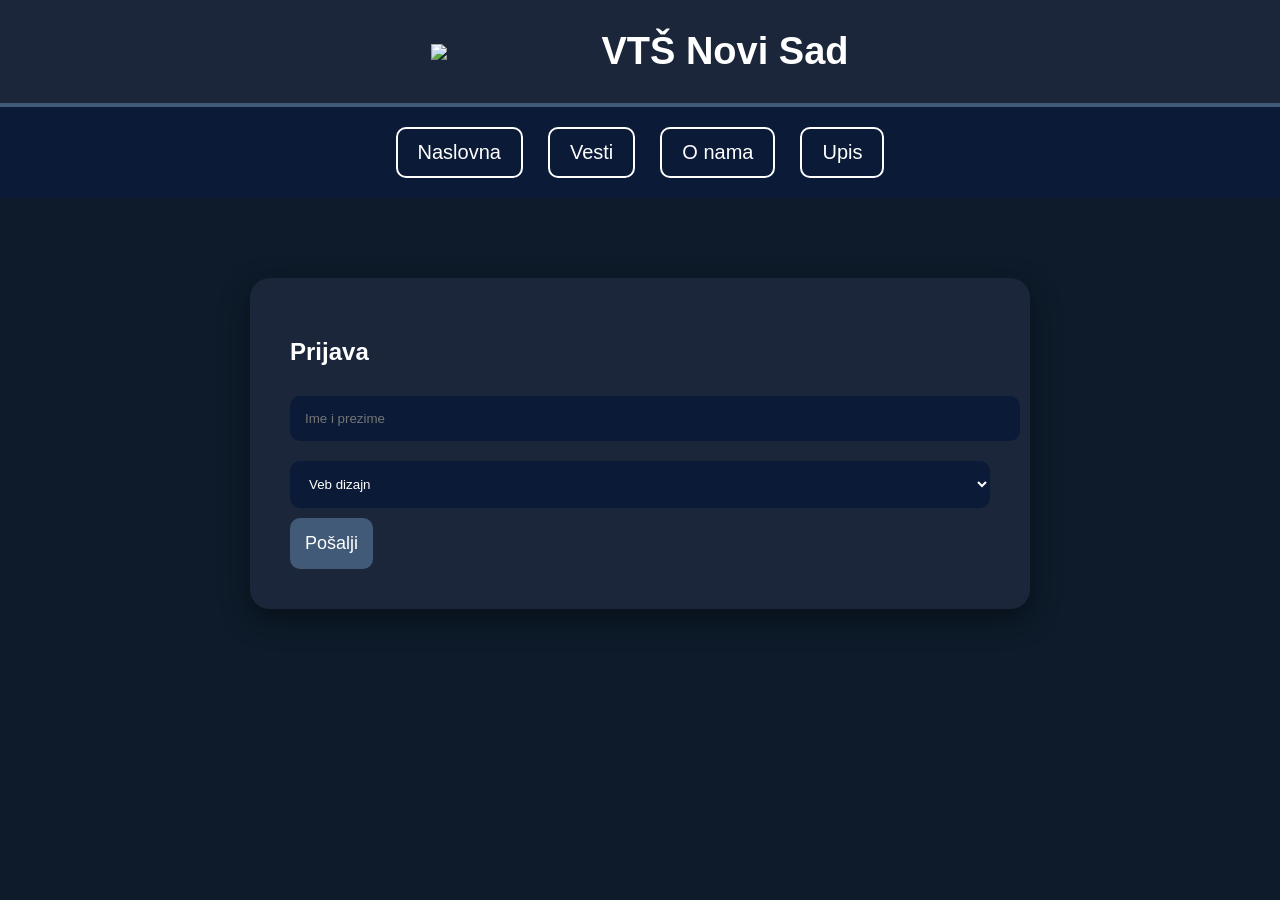
==== upis.html @ af3319f4 "Add files via upload" ====
<!DOCTYPE html>
<html lang="sr">
<head>
<meta charset="UTF-8">
<title>Upis</title>
<link rel="stylesheet" href="style.css">
</head>

<body>

<header>
<img src="logo.png">
<h1>VTŠ Novi Sad</h1>
</header>

<nav>
<ul>
<li><a href="index.html">Naslovna</a></li>
<li><a href="vesti.html">Vesti</a></li>
<li><a href="onama.html">O nama</a></li>
<li><a href="upis.html">Upis</a></li>
</ul>
</nav>

<section class="upis-wrapper">

<div class="upis-box">

<h2>Prijava</h2>

<input type="text" id="ime" placeholder="Ime i prezime">

<select id="smer">
<option>Veb dizajn</option>
<option>IT</option>
<option>Mašinstvo</option>
</select>

<button onclick="prijava()">Pošalji</button>

<div id="ispis"></div>

</div>

</section>

<script src="script.js"></script>
</body>
</html>
---- style.css ----
@keyframes fadeIn {
from { opacity: 0; }
to { opacity: 1; }
}

body {
margin: 0;
font-family: Arial, sans-serif;
background: #0D1B2A;
color: white;
animation: fadeIn 1s ease-in;
}

/* HEADER */
header {
display: flex;
justify-content: center;
align-items: center;
gap: 30px;
background: #1B263B;
padding: 30px;
border-bottom: 4px solid #415A77;
flex-wrap: wrap;
text-align: center;
}

header img {
width: 140px;
height: auto;
}

header h1 {
font-size: 38px;
margin: 0;
}

/* NAV */
nav {
background: #0B1A36;
padding: 20px;
}

nav ul {
list-style: none;
display: flex;
justify-content: center;
gap: 25px;
margin: 0;
padding: 0;
flex-wrap: wrap;
}

nav a {
display: block;
text-decoration: none;
color: white;
font-size: 20px;
padding: 12px 20px;
border: 2px solid white;
border-radius: 10px;
transition: 0.3s;
}

nav a:hover {
background: white;
color: #0B1A36;
}

/* HERO */
.hero {
display: flex;
justify-content: center;
gap: 40px;
padding: 70px 30px;
flex-wrap: wrap;
}

.card {
width: 480px;
background: #1B263B;
border: 4px solid #415A77;
border-radius: 15px;
overflow: hidden;
transition: 0.3s;
}

.card:hover {
transform: scale(1.03);
}

.card img {
width: 100%;
height: 300px;
object-fit: cover;
}

.card p {
padding: 25px;
font-size: 20px;
text-align: center;
margin: 0;
}

/* VESTI */
.vesti {
max-width: 1100px;
margin: 70px auto;
display: flex;
flex-direction: column;
gap: 25px;
padding: 20px;
}

.vest {
background: white;
color: #0B1A36;
padding: 30px;
border-radius: 15px;
transition: 0.3s;
}

.vest:hover {
transform: scale(1.02);
}

/* O NAMA */
.onama {
max-width: 1100px;
margin: 70px auto;
padding: 20px;
display: flex;
flex-direction: column;
gap: 25px;
}

.onama .box-text {
background: white;
color: #0B1A36;
padding: 35px;
border-radius: 15px;
transition: 0.3s;
}

.onama .box-text:hover {
transform: scale(1.02);
}

/* UPIS */
.upis-wrapper {
display: flex;
justify-content: center;
align-items: center;
padding: 80px 20px;
}

.upis-box {
width: 100%;
max-width: 700px;
border-radius: 20px;
padding: 40px;
background: #1B263B;
color: white;
box-shadow: 0 10px 30px rgba(0,0,0,0.4);
}

.upis-box input,
.upis-box select {
width: 100%;
margin: 10px 0;
padding: 15px;
border-radius: 10px;
border: none;
background: #0B1A36;
color: white;
}

.upis-box button {
padding: 15px;
font-size: 18px;
border: none;
border-radius: 10px;
background: #415A77;
color: white;
cursor: pointer;
transition: 0.3s;
}

.upis-box button:hover {
background: white;
color: #0B1A36;
}

/* RESPONSIVE */
@media (max-width: 900px) {

header {
flex-direction: column;
text-align: center;
}

nav ul {
flex-direction: column;
align-items: center;
}

.hero {
flex-direction: column;
align-items: center;
}

.card {
width: 95%;
}
}
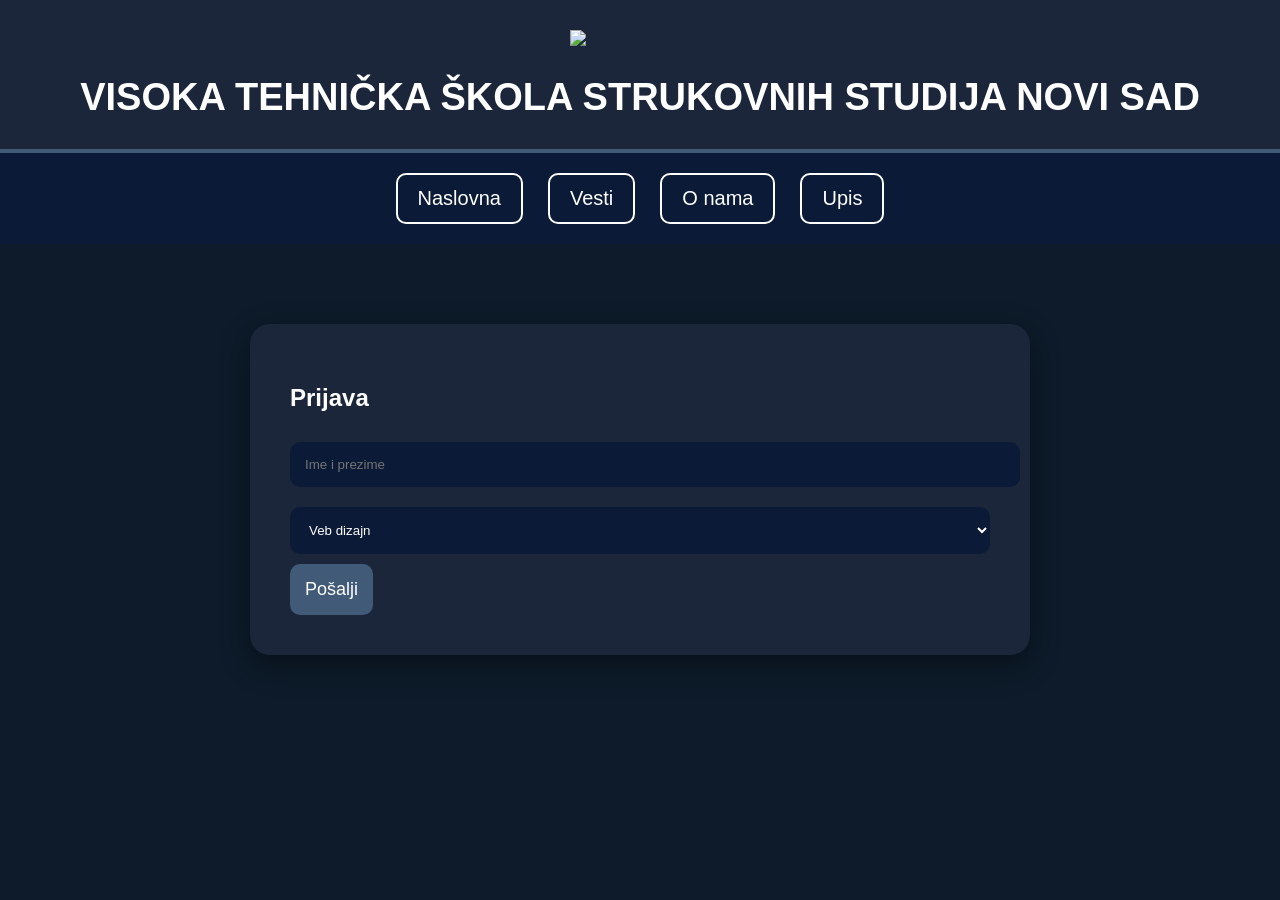
==== commit 73c00a6e: "Update upis.html" ====
--- a/upis.html
+++ b/upis.html
@@ -10,7 +10,7 @@
 
 <header>
 <img src="logo.png">
-<h1>VTŠ Novi Sad</h1>
+<h1>VISOKA TEHNIČKA ŠKOLA STRUKOVNIH STUDIJA NOVI SAD</h1>
 </header>
 
 <nav>
@@ -46,4 +46,4 @@
 
 <script src="script.js"></script>
 </body>
-</html>+</html>
